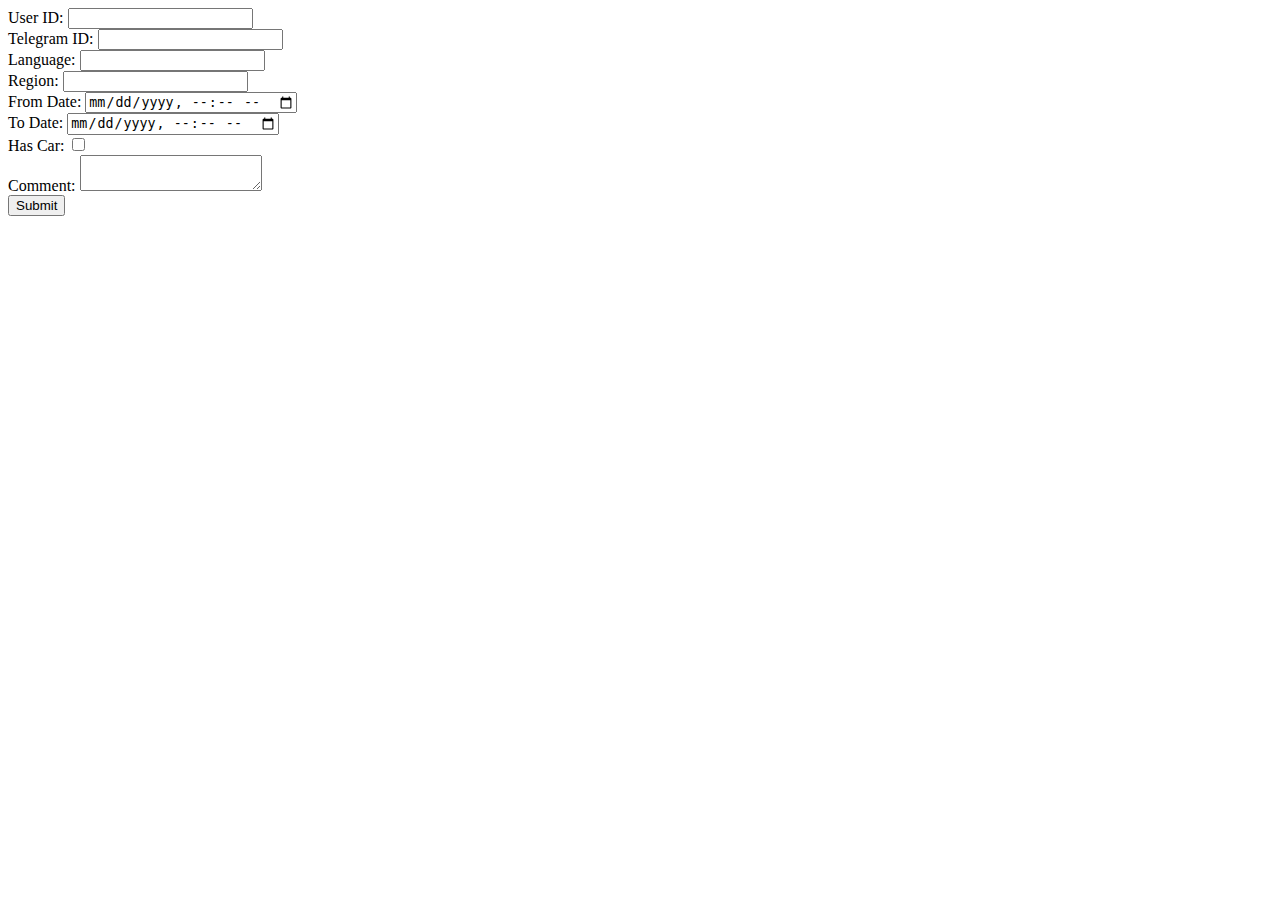
==== src/main/resources/templates/client-backup.html @ eb6572ec "experiments #1" ====
<!DOCTYPE html>
<html>
<head>
    <meta charset="UTF-8">
    <meta http-equiv="X-UA-Compatible" content="IE=edge">
    <meta name="viewport" content="width=device-width, initial-scale=1.0">
    <title>Test Telegram WebApps API</title>
    <script src="https://telegram.org/js/telegram-web-app.js"></script>
</head>

<body>
<form id="guideForm" method="post" action="/guide-search">
    <label for="userId">User ID:</label>
    <input type="text" id="userId" name="userId" required>
    <br>
    <label for="telegramId">Telegram ID:</label>
    <input type="text" id="telegramId" name="telegramId" required>
    <br>
    <label for="language">Language:</label>
    <input type="text" id="language" name="language" required>
    <br>
    <label for="region">Region:</label>
    <input type="text" id="region" name="region" required>
    <br>
    <label for="fromDate">From Date:</label>
    <input type="datetime-local" id="fromDate" name="fromDate" required>
    <br>
    <label for="toDate">To Date:</label>
    <input type="datetime-local" id="toDate" name="toDate" required>
    <br>
    <label for="hasCar">Has Car:</label>
    <input type="checkbox" id="hasCar" name="hasCar">
    <br>
    <label for="comment">Comment:</label>
    <textarea id="comment" name="comment"></textarea>
    <br>
    <button type="submit">Submit</button>
</form>

<script>
    let tg = window.Telegram.WebApp;

    tg.expand();

    // Handle form submission
    let form = document.getElementById("guideForm");
    form.addEventListener("submit", function (event) {
        event.preventDefault(); // Prevent form from being submitted normally
        let formData = new FormData(form); // Create FormData object from the form
        let xhr = new XMLHttpRequest(); // Create XMLHttpRequest object
        xhr.open("POST", form.action, true); // Set the request method and URL
        xhr.setRequestHeader("Content-Type", "application/json"); // Set the request header
        xhr.onreadystatechange = function () {
            if (xhr.readyState === 4 && xhr.status === 200) {
                let response = JSON.parse(xhr.responseText); // Parse the response JSON
                console.log(response); // Handle the response as needed
            }
        };
        let jsonPayload = JSON.stringify(Object.fromEntries(formData)); // Convert FormData to JSON
        xhr.send(jsonPayload); // Send the request with the JSON payload
    });
</script>
</body>
</html>
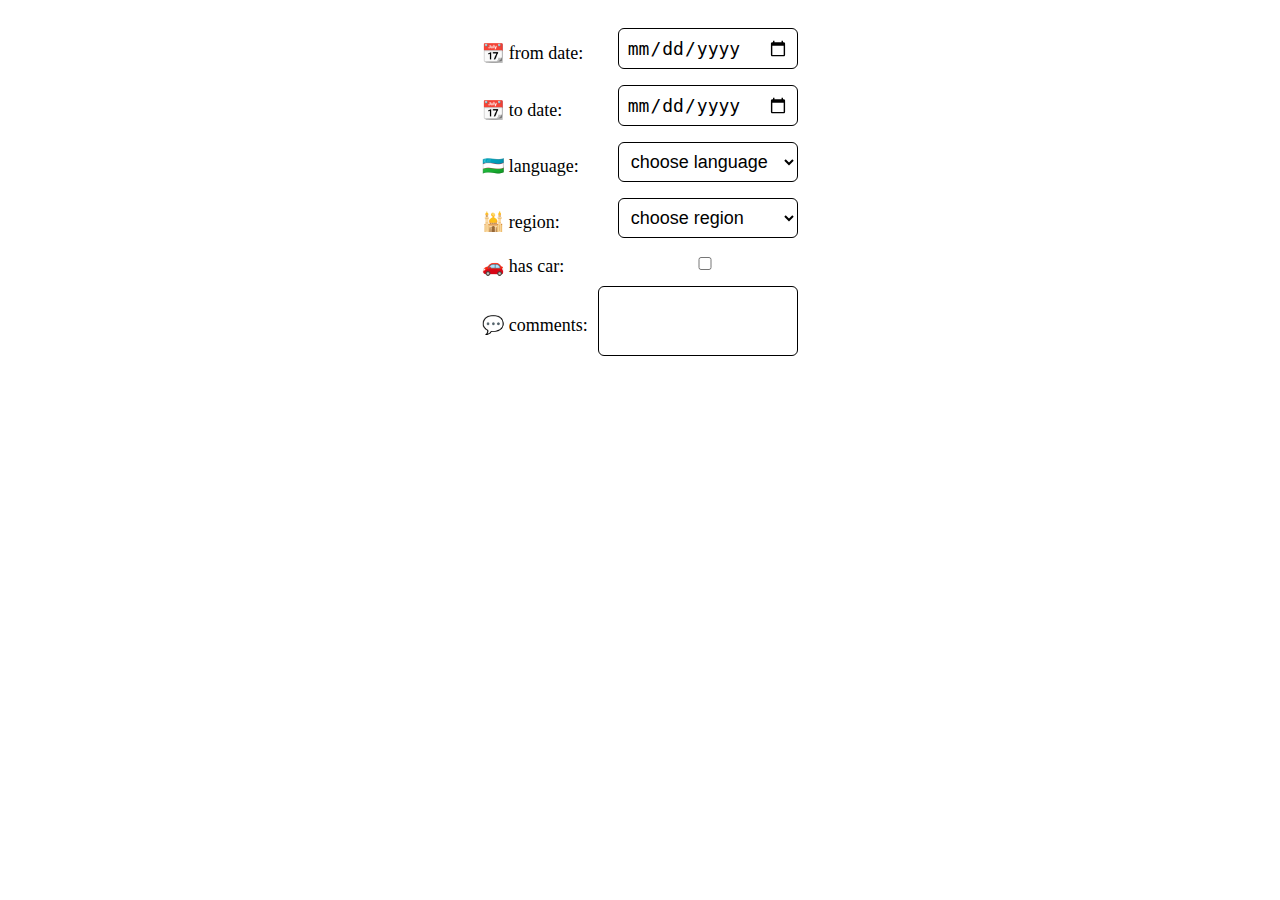
==== commit 596474eb: "style experiments #9" ====
--- a/src/main/resources/templates/client-backup.html
+++ b/src/main/resources/templates/client-backup.html
@@ -1,64 +1,190 @@
 <!DOCTYPE html>
-<html>
+<html lang="en">
+
 <head>
     <meta charset="UTF-8">
     <meta http-equiv="X-UA-Compatible" content="IE=edge">
     <meta name="viewport" content="width=device-width, initial-scale=1.0">
-    <title>Test Telegram WebApps API</title>
+    <title>Guide Finder WebApp</title>
     <script src="https://telegram.org/js/telegram-web-app.js"></script>
+
+    <style>
+        body {
+            color: var(--tg-theme-text-color);
+            background: var(--tg-theme-secondary-bg-color);
+            display: flex;
+            flex-direction: column;
+            align-items: center;
+            justify-content: center; /* Add justify-content property */
+            font-size: 18px;
+        }
+
+        #guideForm {
+            display: flex;
+            flex-direction: column;
+            align-items: center;
+            margin-top: 20px;
+            max-width: fit-content;
+        }
+
+        #guideForm label {
+            margin-bottom: 8px;
+            text-align: right;
+            clear: both;
+            float:left;
+            margin-right:15px;
+            color: var(--tg-theme-text-color)
+        }
+
+        #guideForm input,
+        #guideForm select {
+            padding: 8px;
+            border: 1px solid #ccc;
+            border-radius: 6px; /* Rounded corners for input fields */
+            margin-bottom: 16px; /* Increased margin-bottom for spacing between input fields */
+            /*width: 50%; !* Added width: 100% for full-width on mobile *!*/
+            box-sizing: border-box; /* Include padding and border in the element's total width */
+        }
+
+        #results {
+            display: flex;
+            flex-direction: column;
+            align-items: center;
+        }
+
+        #guideForm .div-group {
+            width: 100%;
+            display: flex;
+            align-items: center;
+        }
+
+        #guideForm .div-group label {
+            margin-right: 10px; /* Adjust margin as needed */
+            order: 0; /* Reset the default order */
+            color: var(--tg-theme-text-color);
+        }
+
+        #guideForm .div-group input, #guideForm .div-group select {
+            margin-left: auto; /* Push the input to the right */
+            order: 1; /* Set a higher order to place it after the label */
+            min-width: 180px;
+            max-width: 200px;
+            font-size: 18px;
+            color: var(--tg-theme-text-color);
+            background-color: var(--tg-theme-bg-color);
+            border-color: var(--tg-theme-bg-color);
+        }
+
+    </style>
 </head>
 
 <body>
-<form id="guideForm" method="post" action="/guide-search">
-    <label for="userId">User ID:</label>
-    <input type="text" id="userId" name="userId" required>
-    <br>
-    <label for="telegramId">Telegram ID:</label>
-    <input type="text" id="telegramId" name="telegramId" required>
-    <br>
-    <label for="language">Language:</label>
-    <input type="text" id="language" name="language" required>
-    <br>
-    <label for="region">Region:</label>
-    <input type="text" id="region" name="region" required>
-    <br>
-    <label for="fromDate">From Date:</label>
-    <input type="datetime-local" id="fromDate" name="fromDate" required>
-    <br>
-    <label for="toDate">To Date:</label>
-    <input type="datetime-local" id="toDate" name="toDate" required>
-    <br>
-    <label for="hasCar">Has Car:</label>
-    <input type="checkbox" id="hasCar" name="hasCar">
-    <br>
-    <label for="comment">Comment:</label>
-    <textarea id="comment" name="comment"></textarea>
-    <br>
-    <button type="submit">Submit</button>
-</form>
+<div id="guideForm">
+    <!--    from date-->
+    <div class="div-group">
+        <label for="fromDate">📆 from date:</label>
+        <input type="date" id="fromDate" name="fromDate">
+    </div>
+    <!--    to date-->
+    <div class="div-group">
+        <label for="toDate">📆 to date:</label>
+        <input type="date" id="toDate" name="toDate">
+    </div>
+    <!--    language-->
+    <div class="div-group">
+        <label for="language">🇺🇿 language:</label>
+        <select id="language" name="language">
+            <option value="">choose language</option>
+            <option value="ENGLISH">ENGLISH</option>
+            <option value="RUSSIAN">RUSSIAN</option>
+            <option value="SPANISH">SPANISH</option>
+            <!-- Add more language options as needed -->
+        </select>
+    </div>
+    <!--    region-->
+    <div class="div-group">
+        <label for="region">🕌 region:</label>
+        <select id="region" name="region">
+            <option value="">choose region</option>
+            <option value="UZBEKISTAN">UZBEKISTAN</option>
+            <option value="TASHKENT">TASHKENT</option>
+            <option value="SAMARKAND">SAMARKAND</option>
+            <!-- Add more region options as needed -->
+        </select>
+    </div>
+    <!--    has car-->
+    <div class="div-group">
+        <label for="hasCar">🚗 has car:</label>
+        <input type="checkbox" id="hasCar" name="hasCar">
+    </div>
+    <!--    has car-->
+    <div class="div-group">
+        <label for="comment">💬 comments:</label>
+        <input type="text" id="comment" name="comment" style="height: 70px">
+    </div>
+</div>
+
+<div id="results">
+    <p id="guideName"></p>
+    <p id="guideLanguage"></p>
+    <p id="guideRegion"></p>
+    <p id="guideCar"></p>
+</div>
 
 <script>
+    let fromDate = document.getElementById("fromDate");
+    let toDate = document.getElementById("toDate");
+    let language = document.getElementById("language");
+    let region = document.getElementById("region");
+    let hasCar = document.getElementById("hasCar");
+    let comments = document.getElementById("comment");
+
     let tg = window.Telegram.WebApp;
 
-    tg.expand();
+    tg.MainButton.text = "Search"; //изменяем текст кнопки
+    tg.MainButton.enable()
+    tg.MainButton.show()
 
-    // Handle form submission
-    let form = document.getElementById("guideForm");
-    form.addEventListener("submit", function (event) {
-        event.preventDefault(); // Prevent form from being submitted normally
-        let formData = new FormData(form); // Create FormData object from the form
-        let xhr = new XMLHttpRequest(); // Create XMLHttpRequest object
-        xhr.open("POST", form.action, true); // Set the request method and URL
-        xhr.setRequestHeader("Content-Type", "application/json"); // Set the request header
-        xhr.onreadystatechange = function () {
-            if (xhr.readyState === 4 && xhr.status === 200) {
-                let response = JSON.parse(xhr.responseText); // Parse the response JSON
-                console.log(response); // Handle the response as needed
-            }
+    Telegram.WebApp.onEvent('mainButtonClicked', function(){
+        sendData();
+    });
+
+    function sendData() {
+        let initDataURLSP = new URLSearchParams(tg.initData);
+        let userStr = initDataURLSP.get('user');
+        let user = JSON.parse(userStr);
+
+        // Create an object with the search parameters
+        let searchParams = {
+            // user_id: userId.value,
+            telegram_id: user.id,
+            from_date: fromDate.value,
+            to_date: toDate.value,
+            language: language.value,
+            region: region.value,
+            has_car: hasCar.checked,
+            comment: comments.value
         };
-        let jsonPayload = JSON.stringify(Object.fromEntries(formData)); // Convert FormData to JSON
-        xhr.send(jsonPayload); // Send the request with the JSON payload
-    });
+
+        fetch('https://still-beyond-67512-6a27447420c3.herokuapp.com/guide-search', {
+        // fetch('http://127.0.0.1:8280/guide-search/', {
+            method: 'POST',
+            headers: {
+                'Content-Type': 'application/json'
+            },
+            body: JSON.stringify(searchParams)
+        })
+            .then(response => response.json())
+            .then(data => {
+                console.log('Response: ', data);
+                tg.showPopup(data)
+            })
+            .catch(error => {
+                console.error('Error: ', error);
+                tg.showAlert("Error: ", error)
+            });
+    }
 </script>
 </body>
 </html>
+
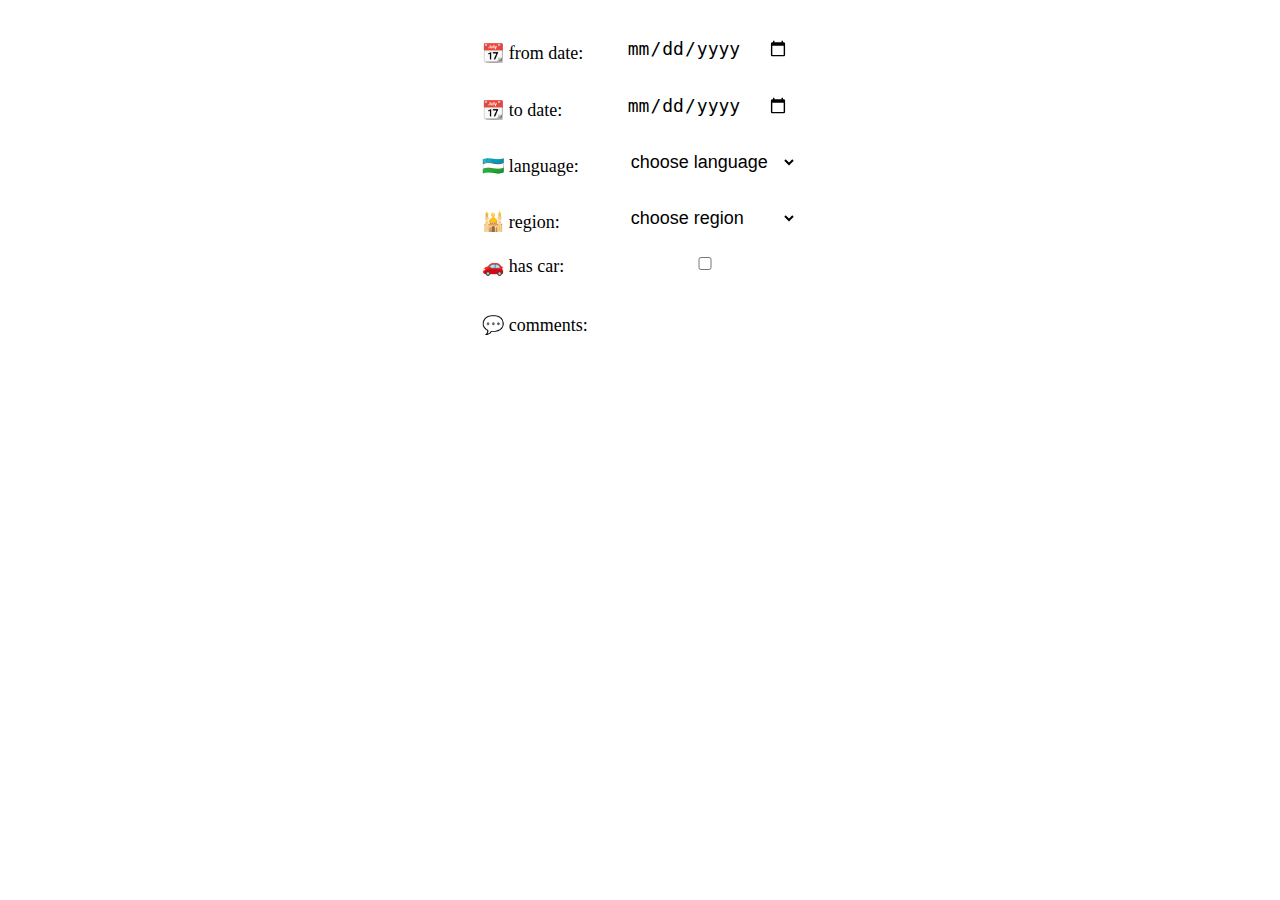
==== commit b8823e8b: "style experiments #10" ====
--- a/src/main/resources/templates/client-backup.html
+++ b/src/main/resources/templates/client-backup.html
@@ -72,7 +72,7 @@
             font-size: 18px;
             color: var(--tg-theme-text-color);
             background-color: var(--tg-theme-bg-color);
-            border-color: var(--tg-theme-bg-color);
+            border-color: transparent;
         }
 
     </style>
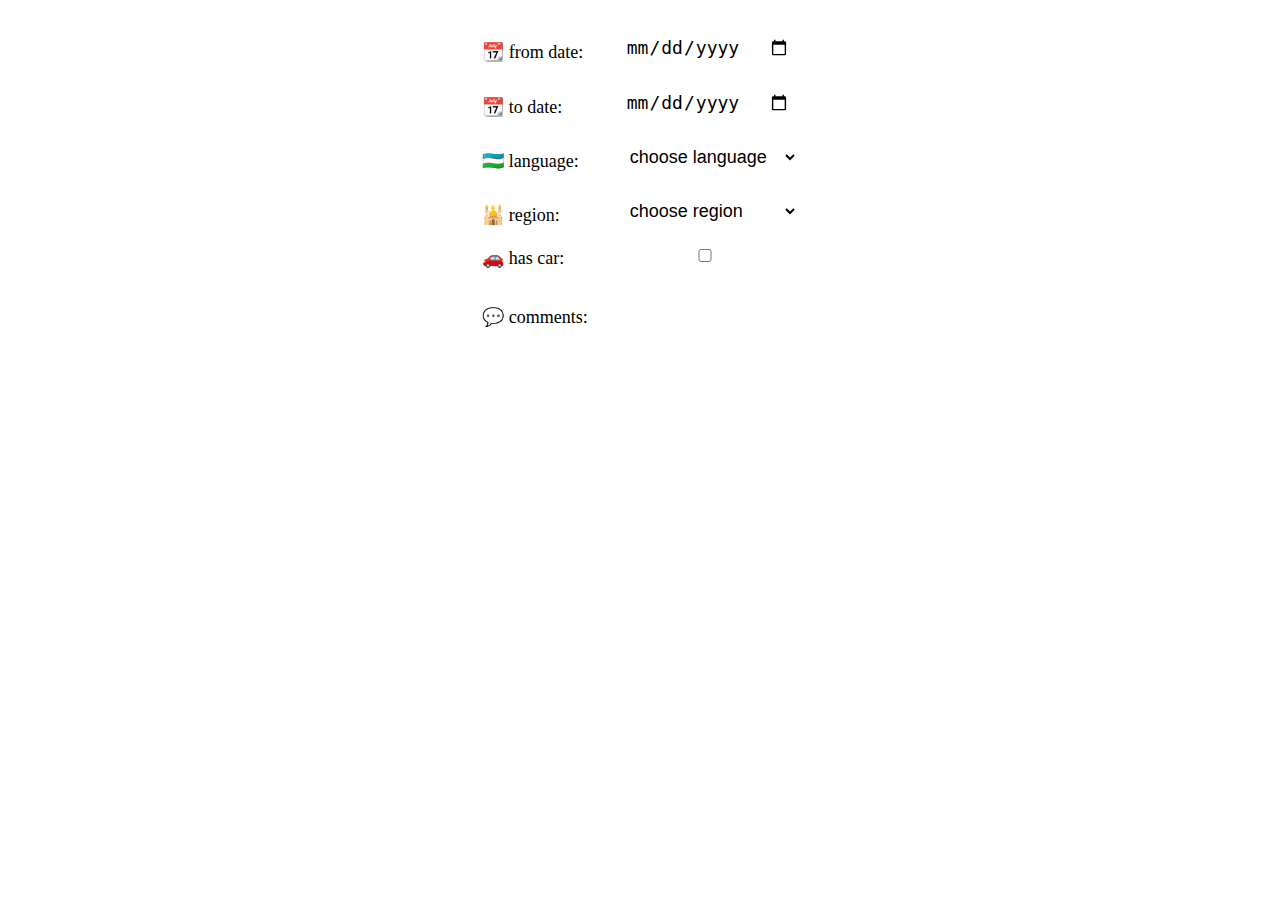
==== commit ca15e368: "calendar" ====
--- a/src/main/resources/templates/client-backup.html
+++ b/src/main/resources/templates/client-backup.html
@@ -72,7 +72,7 @@
             font-size: 18px;
             color: var(--tg-theme-text-color);
             background-color: var(--tg-theme-bg-color);
-            border-color: transparent;
+            border: 0;
         }
 
     </style>
@@ -167,7 +167,7 @@
         };
 
         fetch('https://still-beyond-67512-6a27447420c3.herokuapp.com/guide-search', {
-        // fetch('http://127.0.0.1:8280/guide-search/', {
+            // fetch('http://127.0.0.1:8280/guide-search/', {
             method: 'POST',
             headers: {
                 'Content-Type': 'application/json'
